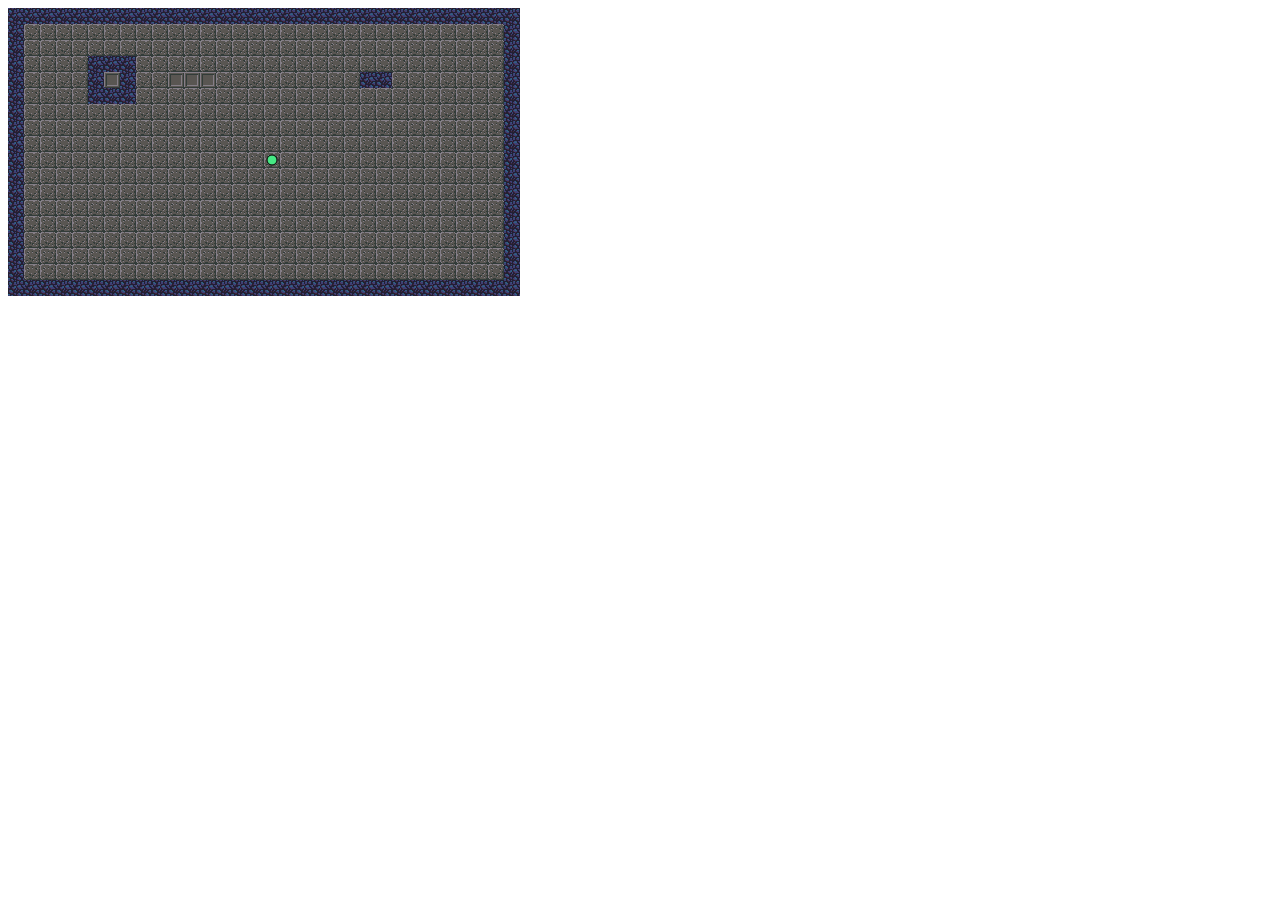
==== Level Design/index.html @ eadb5a8a "Code refactoring & duplicates files for LD tests. Signed-off-by: Matthieu 'Eldaryze' Chardon <matthi" ====
<!DOCTYPE html>
<html lang='en'>
    <head>
    	<meta charset="UTF-8"> 
        <link rel='stylesheet' href='style.css'>

        <title>Ludum Dare 31</title>
    </head>
    <body>
        <canvas id='canvas'></canvas>
    </body>
    
    <script src='game.js'></script>
</html>
---- Level Design/style.css ----
#canvas {
    width: 512px;
    height: 288px;
}
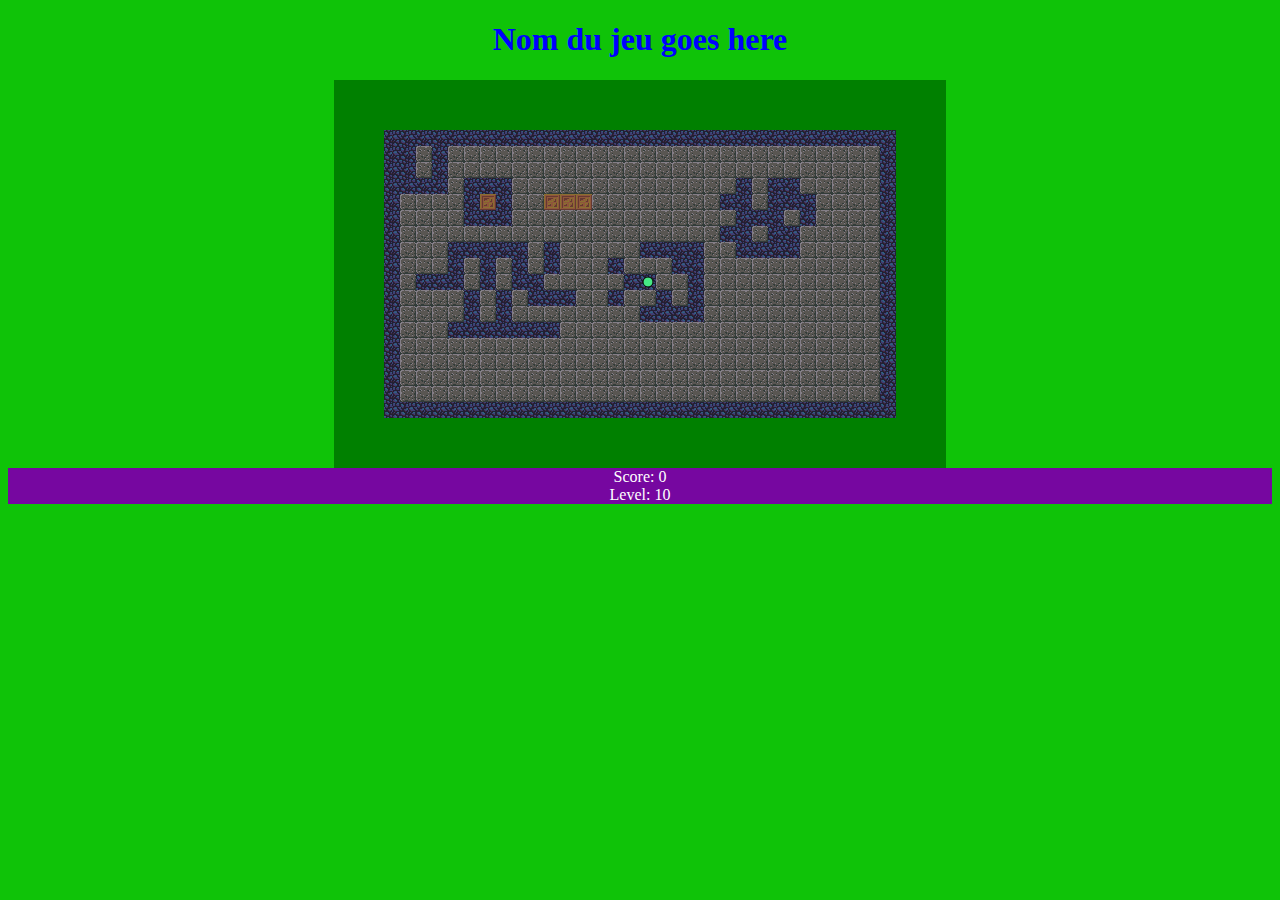
==== commit f55e1c69: "Checkpoints and reset system added. Signed-off-by: Matthieu 'Eldaryze' Chardon <matthieu@chardons.ne" ====
--- a/Level Design/index.html
+++ b/Level Design/index.html
@@ -7,7 +7,15 @@
         <title>Ludum Dare 31</title>
     </head>
     <body>
+    	<h1>Nom du jeu goes here</h1>
+
+
+
         <canvas id='canvas'></canvas>
+        <div id="score">Score: 0</div>
+        <div id="currentLevel">Level: 10</div>
+
+
     </body>
     
     <script src='game.js'></script>
--- a/Level Design/style.css
+++ b/Level Design/style.css
@@ -1,4 +1,24 @@
+h1 {
+	color: blue;
+	text-align: center;
+}
+
+body  {
+	background-color: #0FC308;
+}
+
 #canvas {
+	padding: 0px;
     width: 512px;
     height: 288px;
-}+    margin: auto;
+    display: block;
+    border: 50px solid green;
+}
+
+#score, #currentLevel {
+	color: white;
+	background-color: #7607A0;
+	text-align: center;
+	margin: auto;
+}
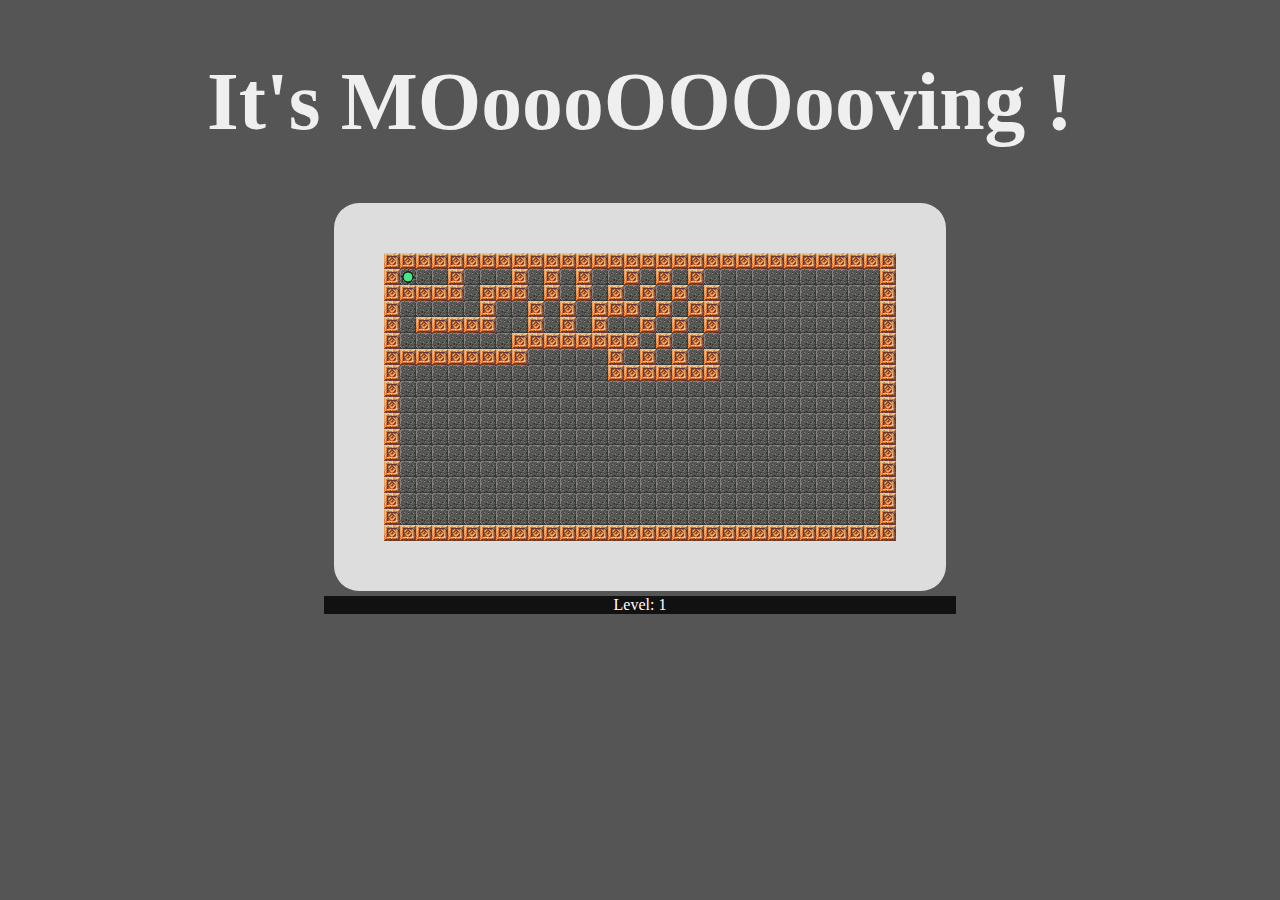
==== commit 99f2b7ca: "Checkpoint position in test level changed. Signed-off-by: Matthieu 'Eldaryze' Chardon <matthieu@char" ====
--- a/Level Design/index.html
+++ b/Level Design/index.html
@@ -7,16 +7,11 @@
         <title>Ludum Dare 31</title>
     </head>
     <body>
-    	<h1>Nom du jeu goes here</h1>
-
-
+    	<h1>It's MOoooOOOooving !</h1>
 
         <canvas id='canvas'></canvas>
-        <div id="score">Score: 0</div>
-        <div id="currentLevel">Level: 10</div>
+	        <div id='currentLevel'>Level: 1</div>
+    </body>
 
-
-    </body>
-    
     <script src='game.js'></script>
 </html>--- a/Level Design/style.css
+++ b/Level Design/style.css
@@ -1,10 +1,11 @@
 h1 {
-	color: blue;
+	color: #EFEFEF;
 	text-align: center;
+	font-size: 510%;
 }
 
 body  {
-	background-color: #0FC308;
+	background-color: #555555;
 }
 
 #canvas {
@@ -13,12 +14,16 @@
     height: 288px;
     margin: auto;
     display: block;
-    border: 50px solid green;
+    border: 50px solid #DDDDDD;
+    border-radius: 25px;
 }
 
-#score, #currentLevel {
+#score, #currentLevel, #info_joueur {
+	width: 50%;
 	color: white;
-	background-color: #7607A0;
+	background-color: #111111;
 	text-align: center;
+	display: block;
 	margin: auto;
+    margin-top: 5px;
 }
